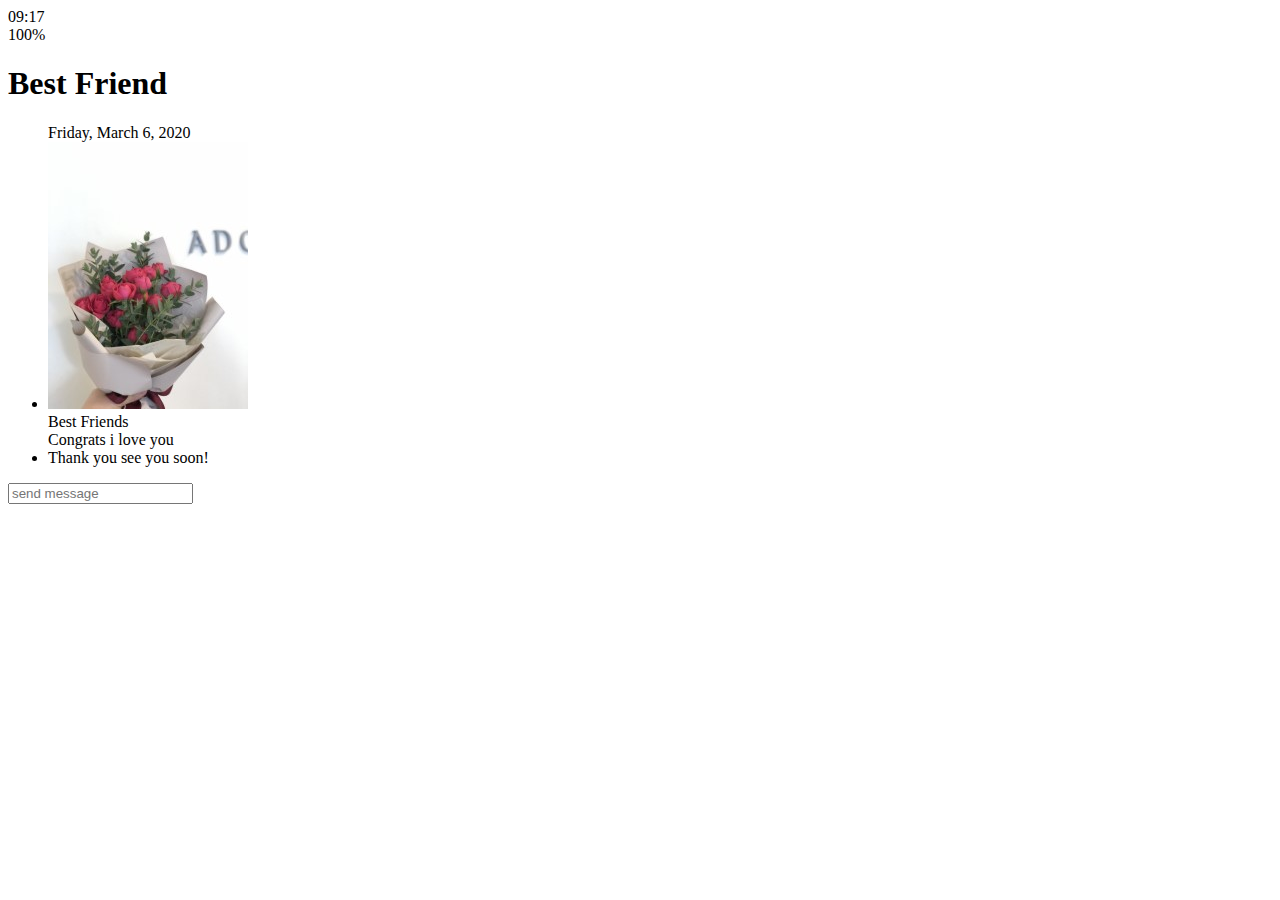
==== chat.html @ 25c9460b "html finally" ====
<!DOCTYPE html>
<html lang="en">

<head>
    <meta charset="UTF-8">
    <meta name="viewport" content="width=device-width, initial-scale=1.0">
    <title>Chat l Kakao Clone</title>
    <link rel="stylesheet" href="https://use.fontawesome.com/releases/v5.7.2/css/all.css"
        integrity="sha384-fnmOCqbTlWIlj8LyTjo7mOUStjsKC4pOpQbqyi7RrhN7udi9RwhKkMHpvLbHG9Sr" crossorigin="anonymous" />
</head>

<body>
    <div class="status-bar"></div>
    <div class="status-bar__column"></div>
    <span class="status-bar__clock">09:17</span>
    </div>

    <div class="status-bar__column">
        <i class="far fa-clock"></i>
        <i class="fas fa-volume-mute"></i>
        <i class="fas fa-wifi"></i>
        <span class="status-bar__battery-level">100%</span>
        <i class="fas fa-battery-full"></i>
    </div>
    <header class="header">
        <div class="header__header-column">
            <a href="index.html" class="header__back-btn">
                <i class="fas fa-arrow-left fa-2x"></i>
            </a>
            <h1 class="header__title">Best Friend</h1>
        </div>
        <div class="header__header-column">
            <span class="header___icon">
                <i class="fas fa-search"></i>
            </span>
            <span class="header___icon">
                <i class="fas fa-bars"></i>
            </span>

        </div>
    </header>
    <main class="chat">
        <ul class="chat__messages">
            <span class="chat__timestamp">
                Friday, March 6, 2020
            </span>
            <li class="incoming-message message">
                <img src="images/avatar.jpg"" class=" g-avatar message__avatar" />
                <div class="message__content">
                    <span class="message__author">Best Friends</span>
                    <div class="message__bubble">
                        Congrats i love you
                    </div>
                </div>
                <span class="message__simestamp"></span>
            </li>
            <li class="incoming-message message">
                <span class="message__simestamp"></span>
                <div class="message__content">
                    <div class="message__bubble">
                        Thank you see you soon!
                    </div>
                </div>

            </li>
        </ul>
    </main>
    <div class="chat__write">
        <div class="chat__write-column">
            <i class="far fa-plus-square"></i>
        </div>
        <div class="chat__write-column">
            <input type="text" placeholder="send message" class="chat__write-input">
        </div>
        <div class="chat__write-column">
            <span class="chat__write-icon">
                <i class="far fa-smile-wink"></i>
            </span>
            <span class="chat__write-icon">
                <i class="fas fa-microphone"></i>
            </span>
        </div>
    </div>
</body>

</html>
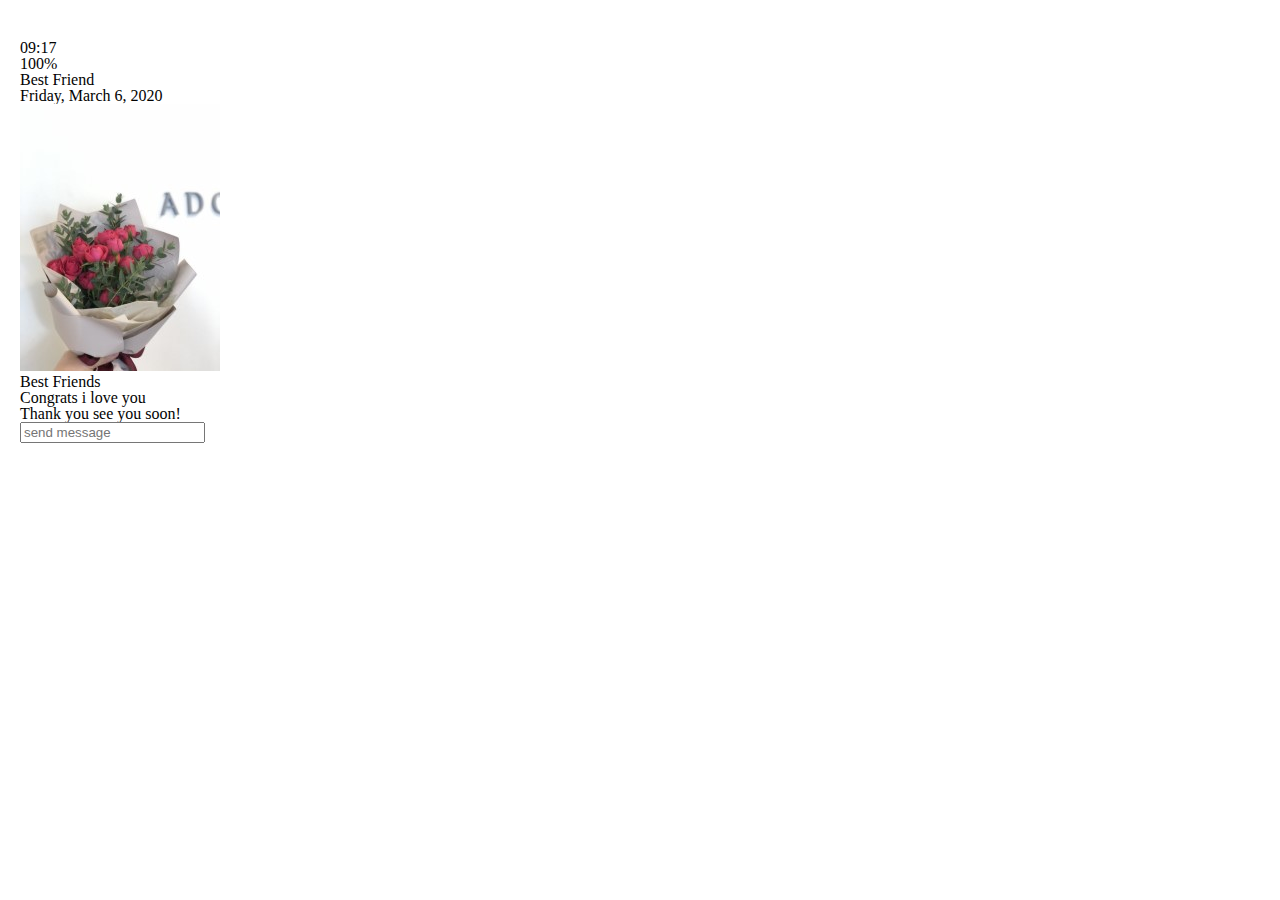
==== commit 15f250c4: "3/9" ====
--- a/chat.html
+++ b/chat.html
@@ -7,6 +7,7 @@
     <title>Chat l Kakao Clone</title>
     <link rel="stylesheet" href="https://use.fontawesome.com/releases/v5.7.2/css/all.css"
         integrity="sha384-fnmOCqbTlWIlj8LyTjo7mOUStjsKC4pOpQbqyi7RrhN7udi9RwhKkMHpvLbHG9Sr" crossorigin="anonymous" />
+    <link rel="stylesheet" href="css/styles.css">
 </head>
 
 <body>
--- a/css/styles.css
+++ b/css/styles.css
@@ -0,0 +1,7 @@
+@import"reset.css";
+@import"status-bar.css";
+
+body{vbackground-color:white;
+padding: 10px 20px;
+color:#020202;
+}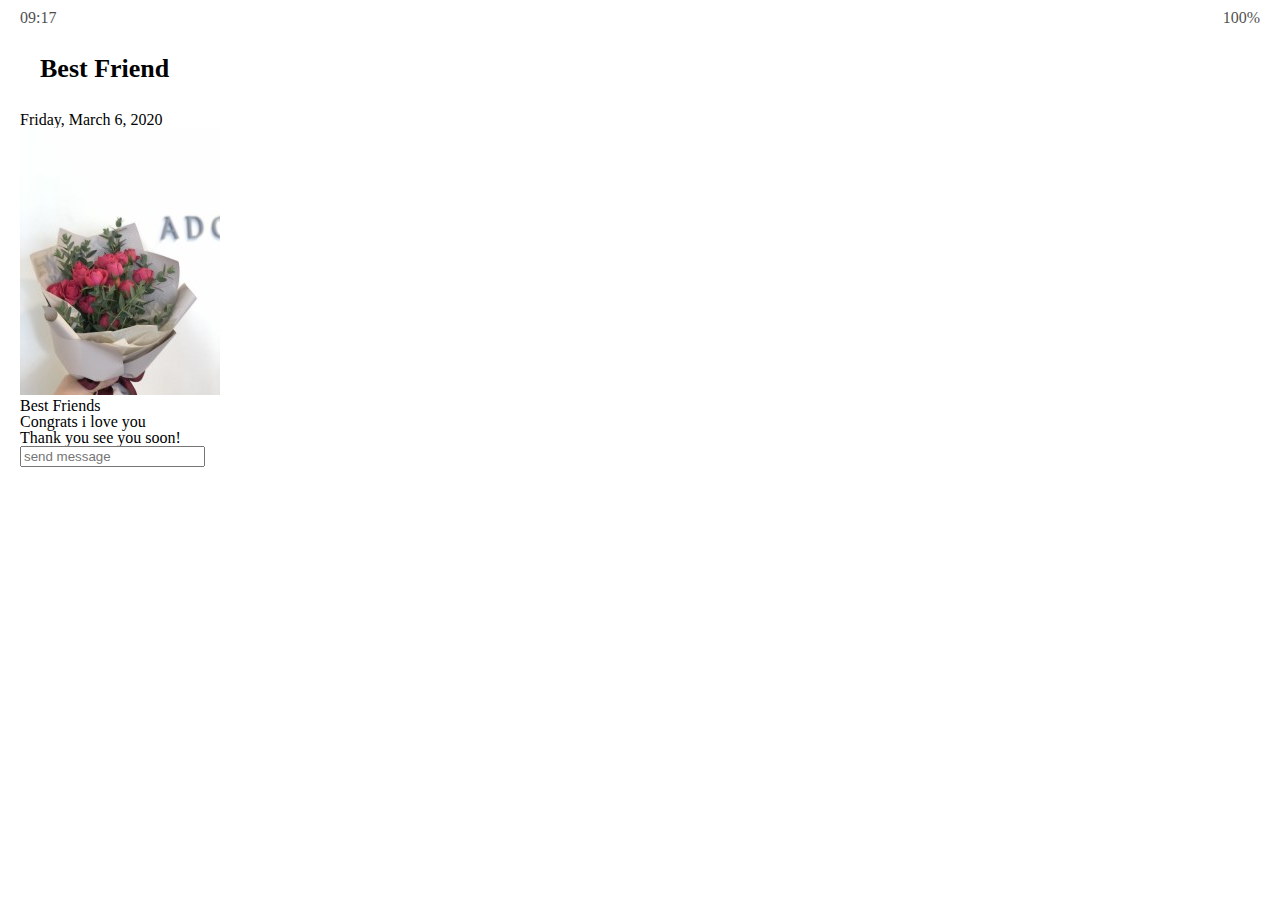
==== commit 4a8a95c4: "3-09" ====
--- a/chat.html
+++ b/chat.html
@@ -1,87 +1,92 @@
 <!DOCTYPE html>
 <html lang="en">
+  <head>
+    <meta charset="UTF-8" />
+    <meta name="viewport" content="width=device-width, initial-scale=1.0" />
+    <title>Chat l Kakao Clone</title>
+    <link
+      rel="stylesheet"
+      href="https://use.fontawesome.com/releases/v5.7.2/css/all.css"
+      integrity="sha384-fnmOCqbTlWIlj8LyTjo7mOUStjsKC4pOpQbqyi7RrhN7udi9RwhKkMHpvLbHG9Sr"
+      crossorigin="anonymous"
+    />
+    <link rel="stylesheet" href="css/styles.css" />
+  </head>
 
-<head>
-    <meta charset="UTF-8">
-    <meta name="viewport" content="width=device-width, initial-scale=1.0">
-    <title>Chat l Kakao Clone</title>
-    <link rel="stylesheet" href="https://use.fontawesome.com/releases/v5.7.2/css/all.css"
-        integrity="sha384-fnmOCqbTlWIlj8LyTjo7mOUStjsKC4pOpQbqyi7RrhN7udi9RwhKkMHpvLbHG9Sr" crossorigin="anonymous" />
-    <link rel="stylesheet" href="css/styles.css">
-</head>
+  <body>
+    <div class="status-bar">
+      <div class="status-bar__column">
+        <span class="status-bar__clock">09:17</span>
+      </div>
 
-<body>
-    <div class="status-bar"></div>
-    <div class="status-bar__column"></div>
-    <span class="status-bar__clock">09:17</span>
-    </div>
-
-    <div class="status-bar__column">
+      <div class="status-bar__column">
         <i class="far fa-clock"></i>
         <i class="fas fa-volume-mute"></i>
         <i class="fas fa-wifi"></i>
         <span class="status-bar__battery-level">100%</span>
         <i class="fas fa-battery-full"></i>
+      </div>
     </div>
     <header class="header">
-        <div class="header__header-column">
-            <a href="index.html" class="header__back-btn">
-                <i class="fas fa-arrow-left fa-2x"></i>
-            </a>
-            <h1 class="header__title">Best Friend</h1>
-        </div>
-        <div class="header__header-column">
-            <span class="header___icon">
-                <i class="fas fa-search"></i>
-            </span>
-            <span class="header___icon">
-                <i class="fas fa-bars"></i>
-            </span>
-
-        </div>
+      <div class="header__header-column">
+        <a href="index.html" class="header__back-btn">
+          <i class="fas fa-arrow-left"></i>
+        </a>
+        <h1 class="header__title">Best Friend</h1>
+      </div>
+      <div class="header__header-column">
+        <span class="header___icon">
+          <i class="fas fa-search"></i>
+        </span>
+        <span class="header___icon">
+          <i class="fas fa-bars"></i>
+        </span>
+      </div>
     </header>
     <main class="chat">
-        <ul class="chat__messages">
-            <span class="chat__timestamp">
-                Friday, March 6, 2020
-            </span>
-            <li class="incoming-message message">
-                <img src="images/avatar.jpg"" class=" g-avatar message__avatar" />
-                <div class="message__content">
-                    <span class="message__author">Best Friends</span>
-                    <div class="message__bubble">
-                        Congrats i love you
-                    </div>
-                </div>
-                <span class="message__simestamp"></span>
-            </li>
-            <li class="incoming-message message">
-                <span class="message__simestamp"></span>
-                <div class="message__content">
-                    <div class="message__bubble">
-                        Thank you see you soon!
-                    </div>
-                </div>
-
-            </li>
-        </ul>
+      <ul class="chat__messages">
+        <span class="chat__timestamp">
+          Friday, March 6, 2020
+        </span>
+        <li class="incoming-message message">
+          <img src="images/avatar.jpg"" class=" g-avatar message__avatar" />
+          <div class="message__content">
+            <span class="message__author">Best Friends</span>
+            <div class="message__bubble">
+              Congrats i love you
+            </div>
+          </div>
+          <span class="message__simestamp"></span>
+        </li>
+        <li class="incoming-message message">
+          <span class="message__simestamp"></span>
+          <div class="message__content">
+            <div class="message__bubble">
+              Thank you see you soon!
+            </div>
+          </div>
+        </li>
+      </ul>
     </main>
     <div class="chat__write">
-        <div class="chat__write-column">
-            <i class="far fa-plus-square"></i>
-        </div>
-        <div class="chat__write-column">
-            <input type="text" placeholder="send message" class="chat__write-input">
-        </div>
-        <div class="chat__write-column">
-            <span class="chat__write-icon">
-                <i class="far fa-smile-wink"></i>
-            </span>
-            <span class="chat__write-icon">
-                <i class="fas fa-microphone"></i>
-            </span>
-        </div>
+      <div class="chat__write-column">
+        <i class="far fa-plus-square"></i>
+      </div>
+      <div class="chat__write-column">
+        <input
+          type="text"
+          placeholder="send message"
+          class="chat__write-input"
+        />
+      </div>
+      <div class="chat__write-column">
+        <span class="chat__write-icon">
+          <i class="far fa-smile-wink"></i>
+        </span>
+        <span class="chat__write-icon">
+          <i class="fas fa-microphone"></i>
+        </span>
+      </div>
     </div>
-</body>
-
-</html>+  </body>
+</html>
--- a/css/styles.css
+++ b/css/styles.css
@@ -1,7 +1,16 @@
-@import"reset.css";
-@import"status-bar.css";
+@import "reset.css";
+@import url("https://fonts.googleapis.com/css?family=Open+Sans:400,600");
+@import "status-bar.css";
+@import "header.css";
 
-body{vbackground-color:white;
-padding: 10px 20px;
-color:#020202;
-}+body {
+  background-color: white;
+  padding: 10px 20px;
+  columns: #020202;
+  font-family: "Open Sans"-apple-system, BlinkMacSystemFont, "Segoe UI", Roboto,
+    Oxygen, Ubuntu, Cantarell, "Open Sans", "Helvetica Neue", sans-serif;
+}
+
+a {
+  color: inherit;
+}
